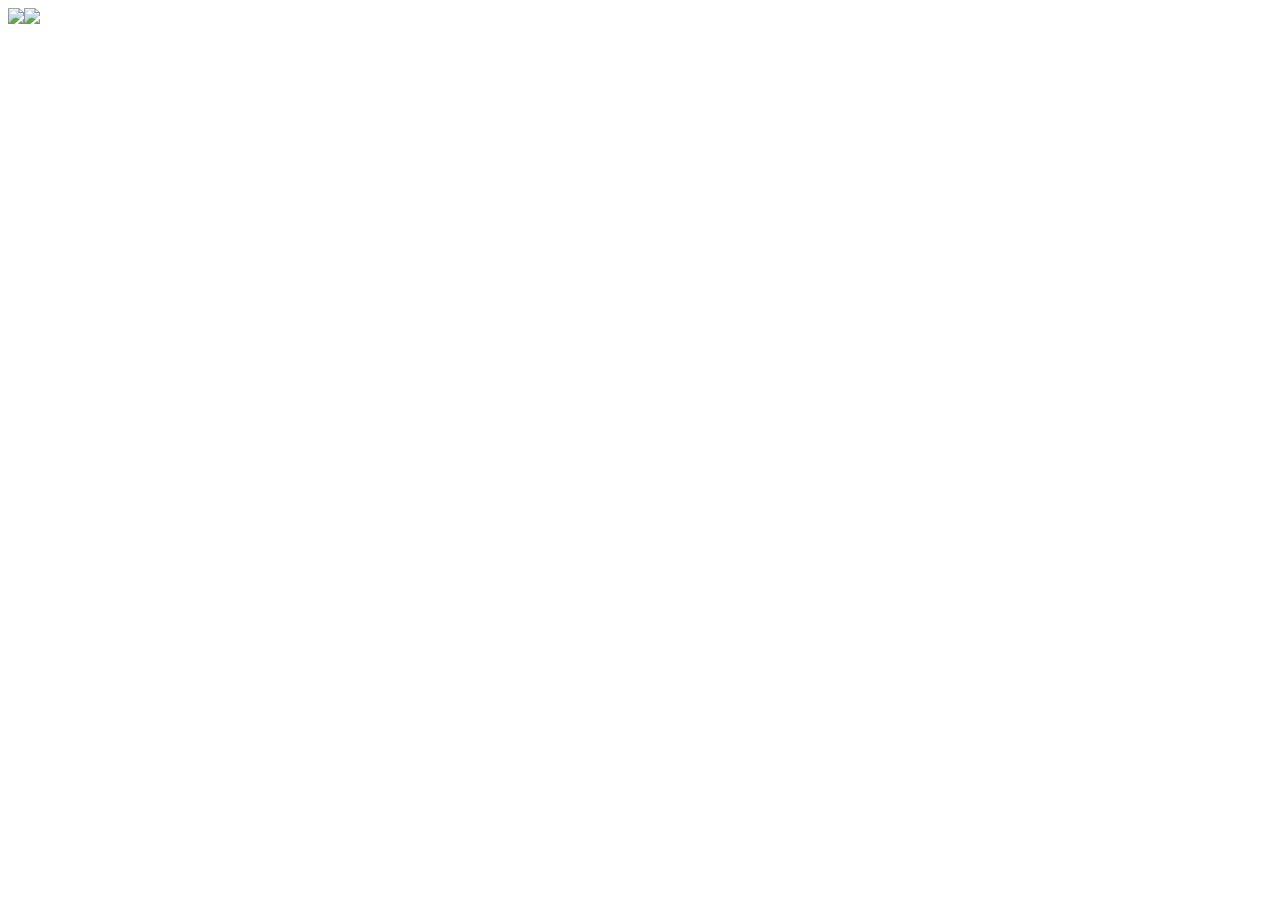
==== data/index.html @ d5745bcc "routes" ====
<html>
<head>
<meta name="viewport" content="width=device-width, initial-scale=1.0">
<link rel="stylesheet" href="data/style.css">
<title>Ei Vizinho</title>
</head>
<body>
<header><img src="data/logo.jpg" class="logo"><img src="data/hamburguerMenu.jpg" class="menu"></header>
</body>
<html>
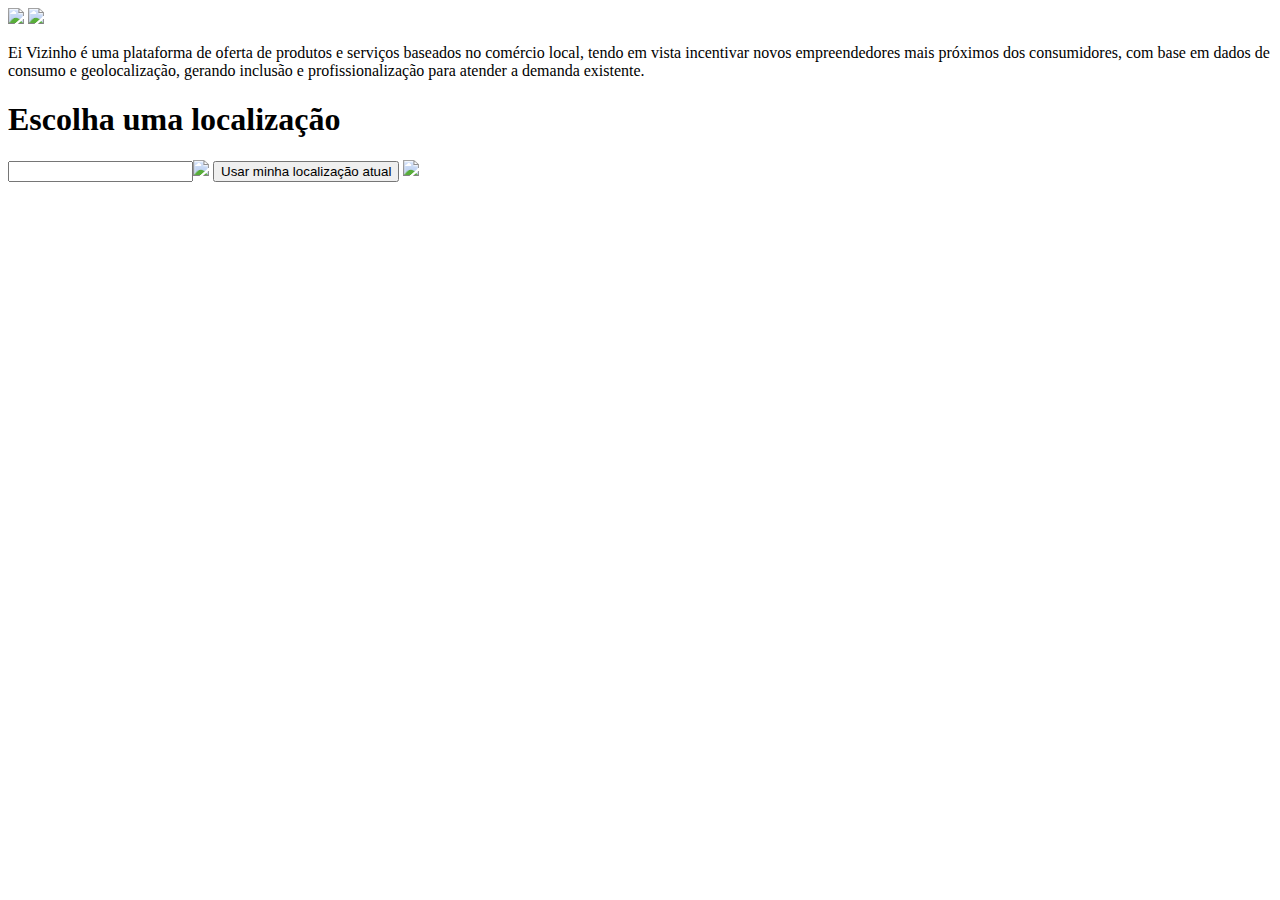
==== commit e20a8dfc: "tela inicial" ====
--- a/data/index.html
+++ b/data/index.html
@@ -5,6 +5,19 @@
 <title>Ei Vizinho</title>
 </head>
 <body>
-<header><img src="data/logo.jpg" class="logo"><img src="data/hamburguerMenu.jpg" class="menu"></header>
+<header>
+	<img src="data/logo.png" class="logo">
+	<img src="data/hamburguerMenu.png" class="menu">
+</header>
+<article>
+	<p>Ei Vizinho &eacute; uma plataforma de oferta de produtos e servi&ccedil;os baseados no 
+	com&eacute;rcio local, tendo em vista incentivar novos empreendedores mais pr&oacute;ximos 
+	dos consumidores, com base em dados de consumo e geolocaliza&ccedil;&atilde;o, gerando 
+	inclus&atilde;o e profissionaliza&ccedil;&atilde;o para atender a demanda existente.</p>
+	<h1>Escolha uma localiza&ccedil;&atilde;o</h1>
+	<input type="text"><img src="data/searchIcon.png" class="inputIcon">
+	<input type="button" class="marginTop10" value="Usar minha localiza&ccedil;&atilde;o atual">
+	<img src="data/mapImage.png" class="alignCenter marginTop20">
+</article>
 </body>
 <html>
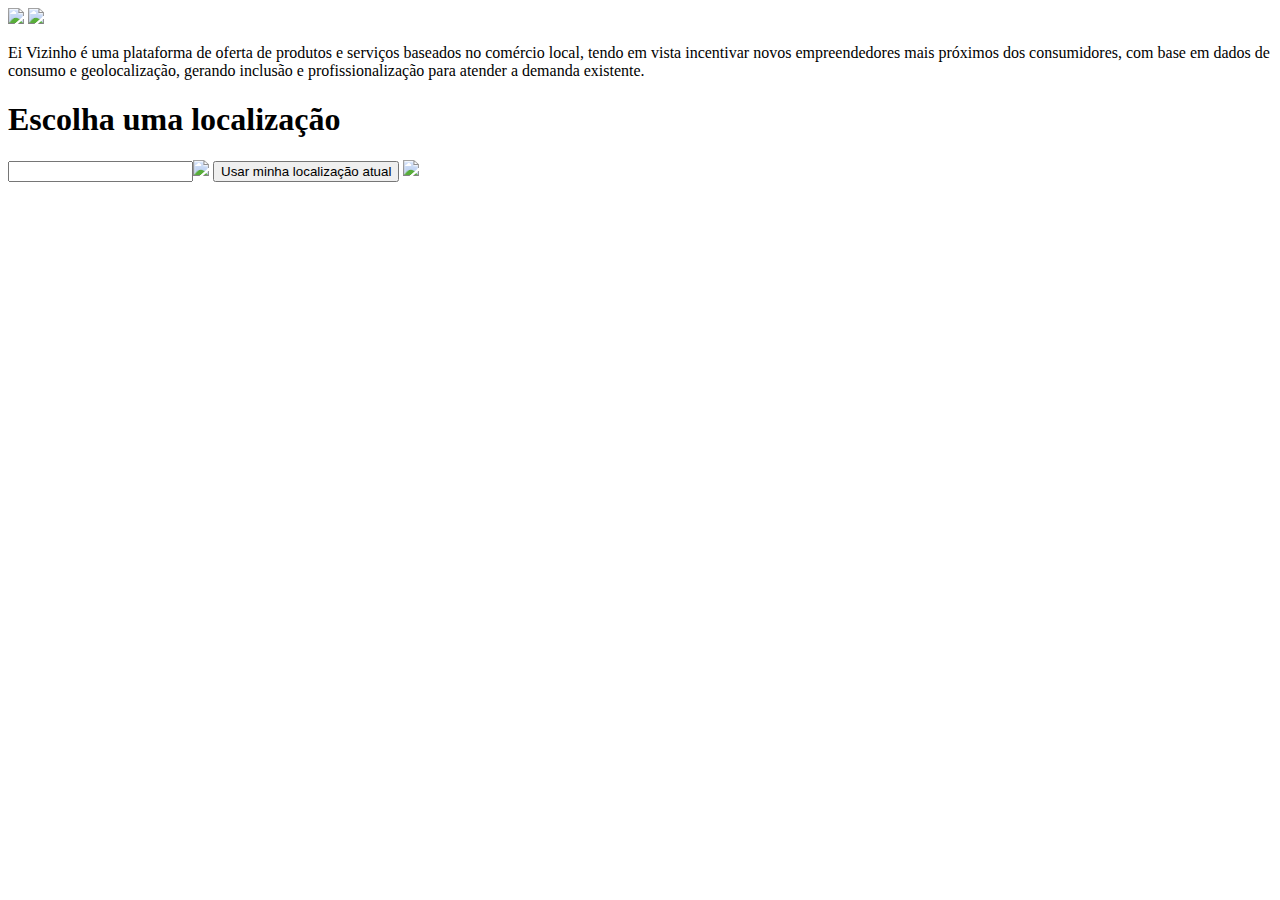
==== commit f419cd8e: "criacao do arquivo de configuracao" ====
--- a/data/index.html
+++ b/data/index.html
@@ -9,14 +9,14 @@
 	<img src="data/logo.png" class="logo">
 	<img src="data/hamburguerMenu.png" class="menu">
 </header>
-<article>
+<article class="marginHorizontal25">
 	<p>Ei Vizinho &eacute; uma plataforma de oferta de produtos e servi&ccedil;os baseados no 
 	com&eacute;rcio local, tendo em vista incentivar novos empreendedores mais pr&oacute;ximos 
 	dos consumidores, com base em dados de consumo e geolocaliza&ccedil;&atilde;o, gerando 
 	inclus&atilde;o e profissionaliza&ccedil;&atilde;o para atender a demanda existente.</p>
 	<h1>Escolha uma localiza&ccedil;&atilde;o</h1>
 	<input type="text"><img src="data/searchIcon.png" class="inputIcon">
-	<input type="button" class="marginTop10" value="Usar minha localiza&ccedil;&atilde;o atual">
+	<input type="button" class="marginTop10" value="Usar minha localiza&ccedil;&atilde;o atual" onclick="window.location = 'wsgi.py?route=map'">
 	<img src="data/mapImage.png" class="alignCenter marginTop20">
 </article>
 </body>
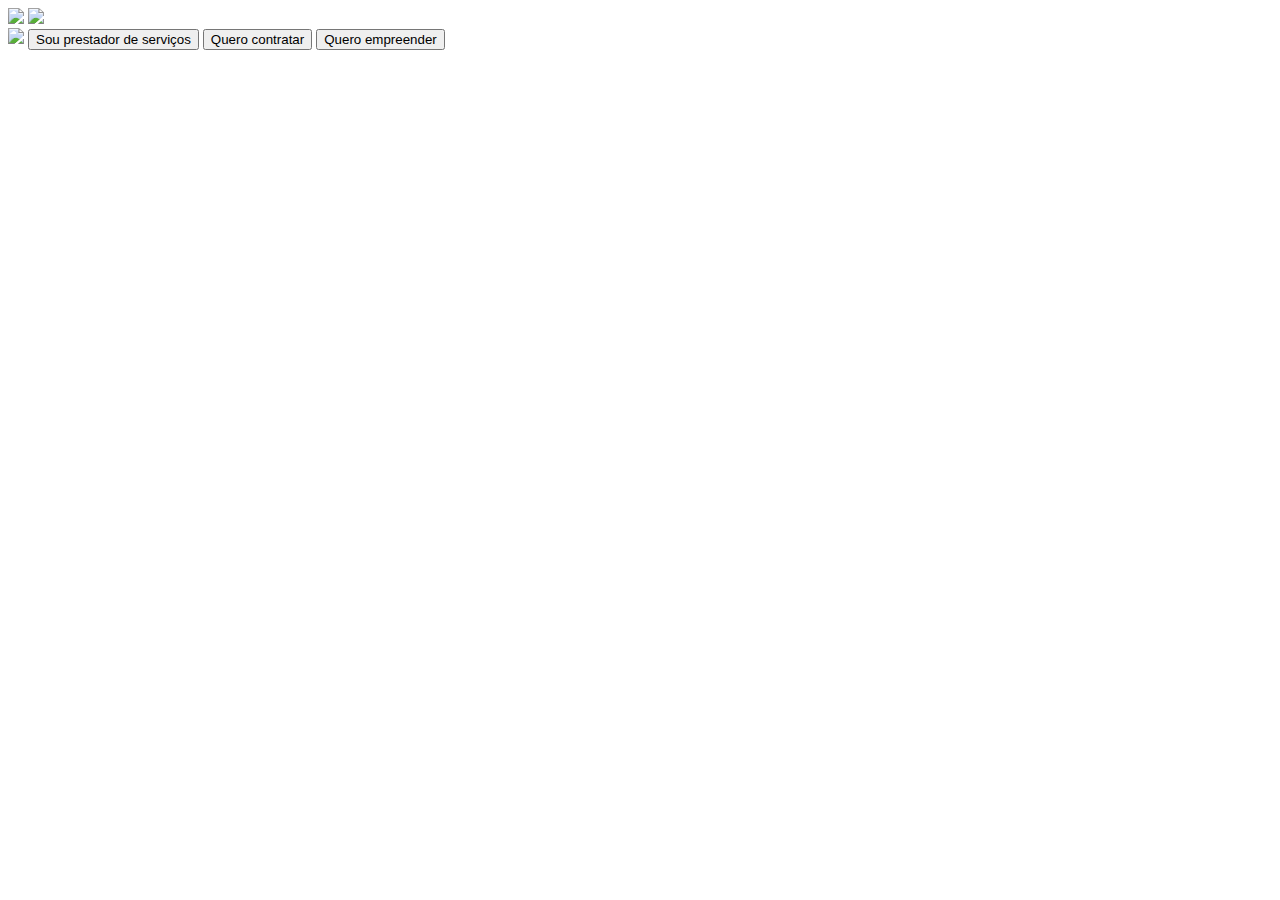
==== commit 11382695: "nova tela inicial" ====
--- a/data/index.html
+++ b/data/index.html
@@ -10,14 +10,10 @@
 	<img src="data/hamburguerMenu.png" class="menu">
 </header>
 <article class="marginHorizontal25">
-	<p>Ei Vizinho &eacute; uma plataforma de oferta de produtos e servi&ccedil;os baseados no 
-	com&eacute;rcio local, tendo em vista incentivar novos empreendedores mais pr&oacute;ximos 
-	dos consumidores, com base em dados de consumo e geolocaliza&ccedil;&atilde;o, gerando 
-	inclus&atilde;o e profissionaliza&ccedil;&atilde;o para atender a demanda existente.</p>
-	<h1>Escolha uma localiza&ccedil;&atilde;o</h1>
-	<input type="text"><img src="data/searchIcon.png" class="inputIcon">
-	<input type="button" class="marginTop10" value="Usar minha localiza&ccedil;&atilde;o atual" onclick="window.location = 'wsgi.py?route=map'">
-	<img src="data/mapImage.png" class="alignCenter marginTop20">
+	<img src="data/wellcome.png" class="alignCenter marginTop100">
+	<input type="button" value="Sou prestador de servi&ccedil;os" class="marginTop10">
+	<input type="button" value="Quero contratar" class="marginTop10">
+	<input type="button" value="Quero empreender" class="marginTop10" onclick="window.location = 'wsgi.py?route=geolocalization'">
 </article>
 </body>
 <html>
